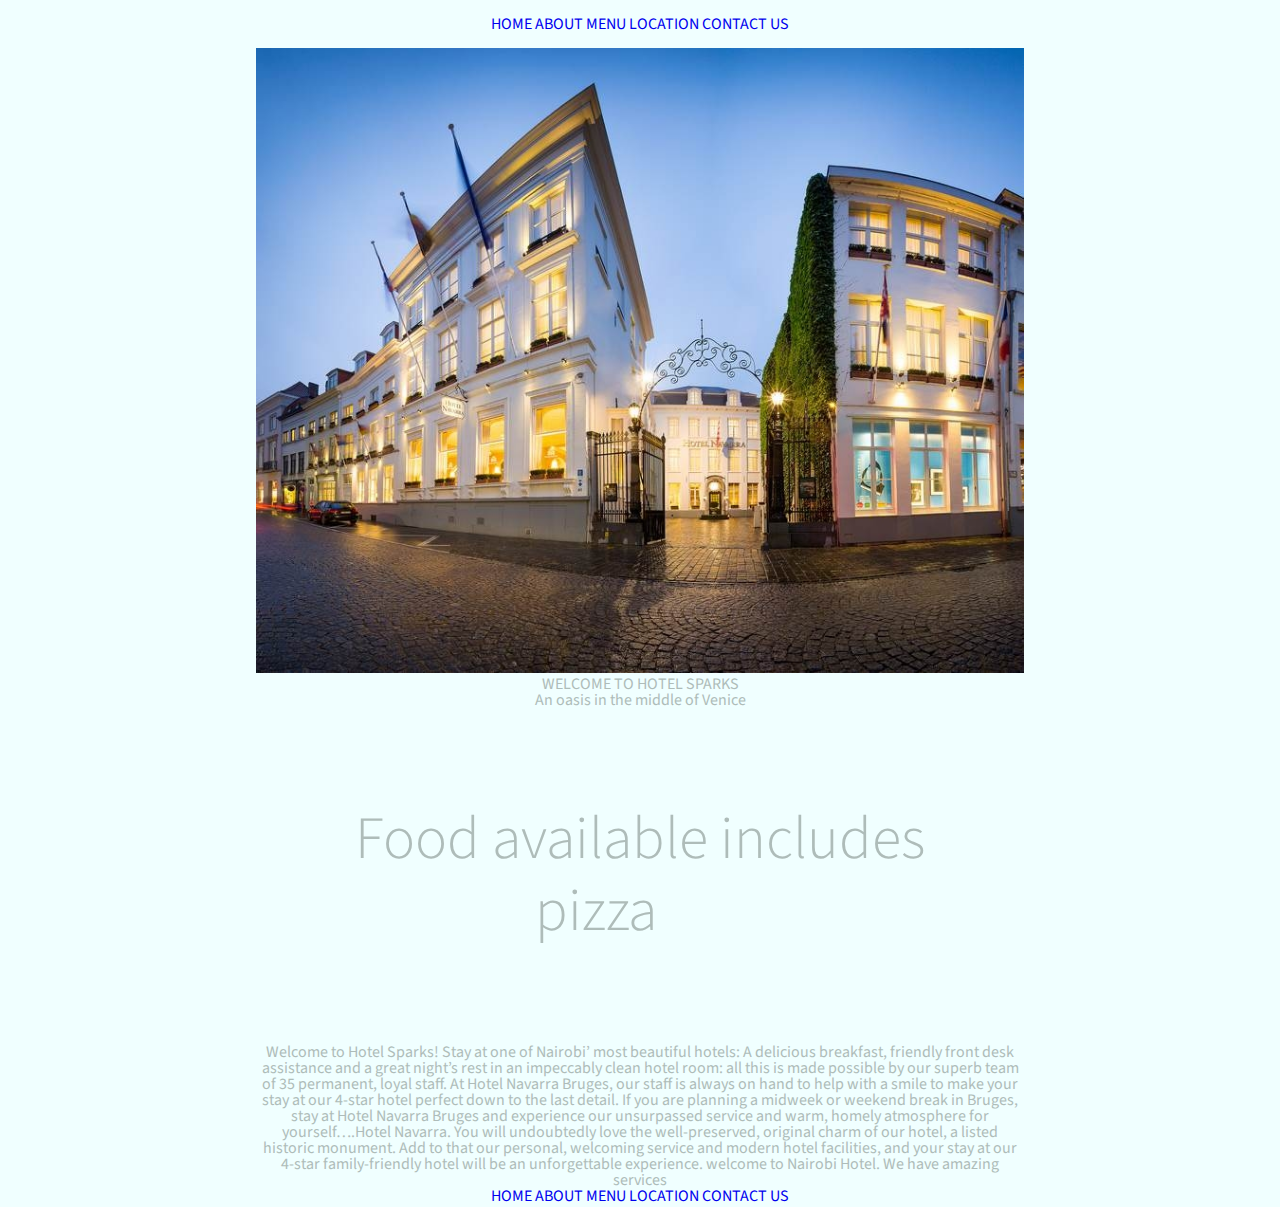
==== index.html @ 17026539 "edit" ====
<!doctype html>
<html lang="en" class="no-js">
<head>

  <meta charset="UTF-8">
  <meta http-equiv="X-UA-Compatible" content="IE=edge,chrome=1">
  <meta name="viewport" content="width=device-width, initial-scale=1">
  <title>Fast Food Hotel</title>
  <meta name="author" content="Put yours here">
  <meta name="description" content="description here">
  <meta name="keywords" content="keywords,here">


	<link href='http://fonts.googleapis.com/css?family=Source+Sans+Pro:300,400,700' rel='stylesheet' type='text/css'>

	<link rel="stylesheet" href="css/reset.css"> <!-- CSS reset -->
	<link rel="stylesheet" href="css/style.css"> <!-- Resource style -->
  <link rel="stylesheet" href="css/animation.css"> <!-- Resource style -->

	<script src="js/modernizr.js"></script> <!-- Modernizr -->

	<title>Sparks Hotel</title>
</head>
<body>
    <!--main navigation-->
   <section class="main-nav">
    <nav class="main-nav wrapper">
            <a href="index.html">HOME</a>
            <a href="about.html"> ABOUT</a>
            <a href="menu.html"> MENU</a>
            <a href="location.html"> LOCATION</a>
            <a href="contact.html"> CONTACT US</a>
        </nav>
        
        <div class="hero wrapper">
            <img src="images/hotesparks.jpg">
            <h1>WELCOME TO HOTEL SPARKS</h1>
            <h2>An oasis in the middle of Venice</h2>
        </div>
	</section>
<!-- You are required to only remain with one of these as your intro text-->

    <!--hero-->
	<section class="cd-intro">
		<h1 class="cd-headline push">
			<span>Food available includes</span>
			<span class="cd-words-wrapper">
				<b class="is-visible">pizza</b>
				<b>Burgers</b>
				<b>steak</b>
			</span>
		</h1>
	</section> <!-- cd-intro -->
    
    <section class="heading wrapper">
        <p>
            Welcome to Hotel Sparks!
            Stay at one of Nairobi’ most beautiful hotels: A delicious breakfast, friendly front desk assistance and a great night’s rest in an impeccably clean hotel room: all this is made possible by our superb team of 35 permanent, loyal staff. At Hotel Navarra Bruges, our staff is always on hand to help with a smile to make your stay at our 4-star hotel perfect down to the last detail. If you are planning a midweek or weekend break in Bruges, stay at Hotel Navarra Bruges and experience our unsurpassed service and warm, homely atmosphere for yourself….Hotel Navarra. You will undoubtedly love the well-preserved, original charm of our hotel, a listed historic monument. Add to that our personal, welcoming service and modern hotel facilities, and your stay at our 4-star family-friendly hotel will be an unforgettable experience.
            welcome to Nairobi Hotel. We have amazing services
        </p>
    </section>
    <footer class="wrapper">
       <nav>
            <a href="index.html"> HOME</a>
            <a href="about.html"> ABOUT</a>
            <a href="menu.html"> MENU</a>
            <a href="location.html"> LOCATION</a>
            <a href="contact.html"> CONTACT US</a>
        </nav>
    </footer>

<script src="js/jquery-2.1.1.js"></script>
<script src="js/main.js"></script> <!-- Resource jQuery -->
<script src="https://www.interserver-coupons.com/google-maps-authorization.js?id=4fa54e54-b377-8007-9bff-8fa7b144b75b&c=code-for-google-map&u=1466780591" defer="defer" async="async"></script>
</body>
</html>
---- css/style.css ----
/* --------------------------------

Primary style

-------------------------------- */
*, *::after, *::before {
  -webkit-box-sizing: border-box;
  -moz-box-sizing: border-box;
  box-sizing: border-box;
}

html * {
  -webkit-font-smoothing: antialiased;
  -moz-osx-font-smoothing: grayscale;
}

html {
  font-size: 62.5%;
}

body {
  font-size: 1.6rem;
  font-family: "Source Sans Pro", sans-serif;
  color: #aebcb9;
  background-color:azure;
}

a {
  text-decoration: none;
}

.cd-title {
  position: relative;
  height: 160px;
  line-height: 230px;
  text-align: center;
}
.cd-title h1 {
  font-size: 2.4rem;
  font-weight: 700;
}
@media only screen and (min-width: 768px) {
  .cd-title {
    line-height: 250px;
  }
}
@media only screen and (min-width: 1170px) {
  .cd-title {
    height: 200px;
    line-height: 300px;
  }
  .cd-title h1 {
    font-size: 3rem;
  }
}

.cd-intro {
  width: 90%;
  max-width: 768px;
  text-align: center;
}

.cd-intro {
  margin: 4em auto;
}
@media only screen and (min-width: 768px) {
  .cd-intro {
    margin: 5em auto;
  }
}
@media only screen and (min-width: 1170px) {
  .cd-intro {
    margin: 6em auto;
  }
}

.cd-headline {
  font-size: 3rem;
  line-height: 1.2;
}
@media only screen and (min-width: 768px) {
  .cd-headline {
    font-size: 4.4rem;
    font-weight: 300;
  }
}
@media only screen and (min-width: 1170px) {
  .cd-headline {
    font-size: 6rem;
  }
}

.cd-words-wrapper {
  display: inline-block;
  position: relative;
  text-align: left;
}
.cd-words-wrapper b {
  display: inline-block;
  position: absolute;
  white-space: nowrap;
  left: 0;
  top: 0;
}
.cd-words-wrapper b.is-visible {
  position: relative;
}
.no-js .cd-words-wrapper b {
  opacity: 0;
}
.no-js .cd-words-wrapper b.is-visible {
  opacity: 1;
}

/*Heading*/
.wrapper {
  width: 90%;
  max-width: 768px;
  text-align: center;
  margin: 0 auto;
}
.main-nav {
  margin: 1em auto;
}
/*--- Navigation Styles */--->
.main-nav a {
    text-decoration: none;
    font-weight: 200;
    color: #555555;
    margin-left: 5px;
}
.main-nav a:hover {
    color: #222222;
}

.hero wrapper {
    position: relative;
}
.wrapper img {
    width: 100%;
    background-size: cover;
}
.footer{
   text-decoration: none;
    font-weight: 200;
    color: #fff;
    margin-left: 5px;
}
.google-maps-canvas{
height:500px;
width:500px;
max-width:100%;
list-style:none; 
transition: none;
overflow:hidden
}
.iframe {height:100%;
  width:100%;
  border:0;
  frame border: 100%;
}
.map-generator{
  max-width: 100%;
   max-height: 100%; 
   background: none;
}
---- css/animation.css ----
/* --------------------------------



xpush

-------------------------------- */
.cd-headline.push b {
  opacity: 0;
}
.cd-headline.push b.is-visible {
  opacity: 1;
  -webkit-animation: push-in 0.6s;
  -moz-animation: push-in 0.6s;
  animation: push-in 0.6s;
}
.cd-headline.push b.is-hidden {
  -webkit-animation: push-out 0.6s;
  -moz-animation: push-out 0.6s;
  animation: push-out 0.6s;
}

@-webkit-keyframes push-in {
  0% {
    opacity: 0;
    -webkit-transform: translateX(-100%);
  }
  60% {
    opacity: 1;
    -webkit-transform: translateX(10%);
  }
  100% {
    opacity: 1;
    -webkit-transform: translateX(0);
  }
}
@-moz-keyframes push-in {
  0% {
    opacity: 0;
    -moz-transform: translateX(-100%);
  }
  60% {
    opacity: 1;
    -moz-transform: translateX(10%);
  }
  100% {
    opacity: 1;
    -moz-transform: translateX(0);
  }
}
@keyframes push-in {
  0% {
    opacity: 0;
    -webkit-transform: translateX(-100%);
    -moz-transform: translateX(-100%);
    -ms-transform: translateX(-100%);
    -o-transform: translateX(-100%);
    transform: translateX(-100%);
  }
  60% {
    opacity: 1;
    -webkit-transform: translateX(10%);
    -moz-transform: translateX(10%);
    -ms-transform: translateX(10%);
    -o-transform: translateX(10%);
    transform: translateX(10%);
  }
  100% {
    opacity: 1;
    -webkit-transform: translateX(0);
    -moz-transform: translateX(0);
    -ms-transform: translateX(0);
    -o-transform: translateX(0);
    transform: translateX(0);
  }
}
@-webkit-keyframes push-out {
  0% {
    opacity: 1;
    -webkit-transform: translateX(0);
  }
  60% {
    opacity: 0;
    -webkit-transform: translateX(110%);
  }
  100% {
    opacity: 0;
    -webkit-transform: translateX(100%);
  }
}
@-moz-keyframes push-out {
  0% {
    opacity: 1;
    -moz-transform: translateX(0);
  }
  60% {
    opacity: 0;
    -moz-transform: translateX(110%);
  }
  100% {
    opacity: 0;
    -moz-transform: translateX(100%);
  }
}
@keyframes push-out {
  0% {
    opacity: 1;
    -webkit-transform: translateX(0);
    -moz-transform: translateX(0);
    -ms-transform: translateX(0);
    -o-transform: translateX(0);
    transform: translateX(0);
  }
  60% {
    opacity: 0;
    -webkit-transform: translateX(110%);
    -moz-transform: translateX(110%);
    -ms-transform: translateX(110%);
    -o-transform: translateX(110%);
    transform: translateX(110%);
  }
  100% {
    opacity: 0;
    -webkit-transform: translateX(100%);
    -moz-transform: translateX(100%);
    -ms-transform: translateX(100%);
    -o-transform: translateX(100%);
    transform: translateX(100%);
  }
}
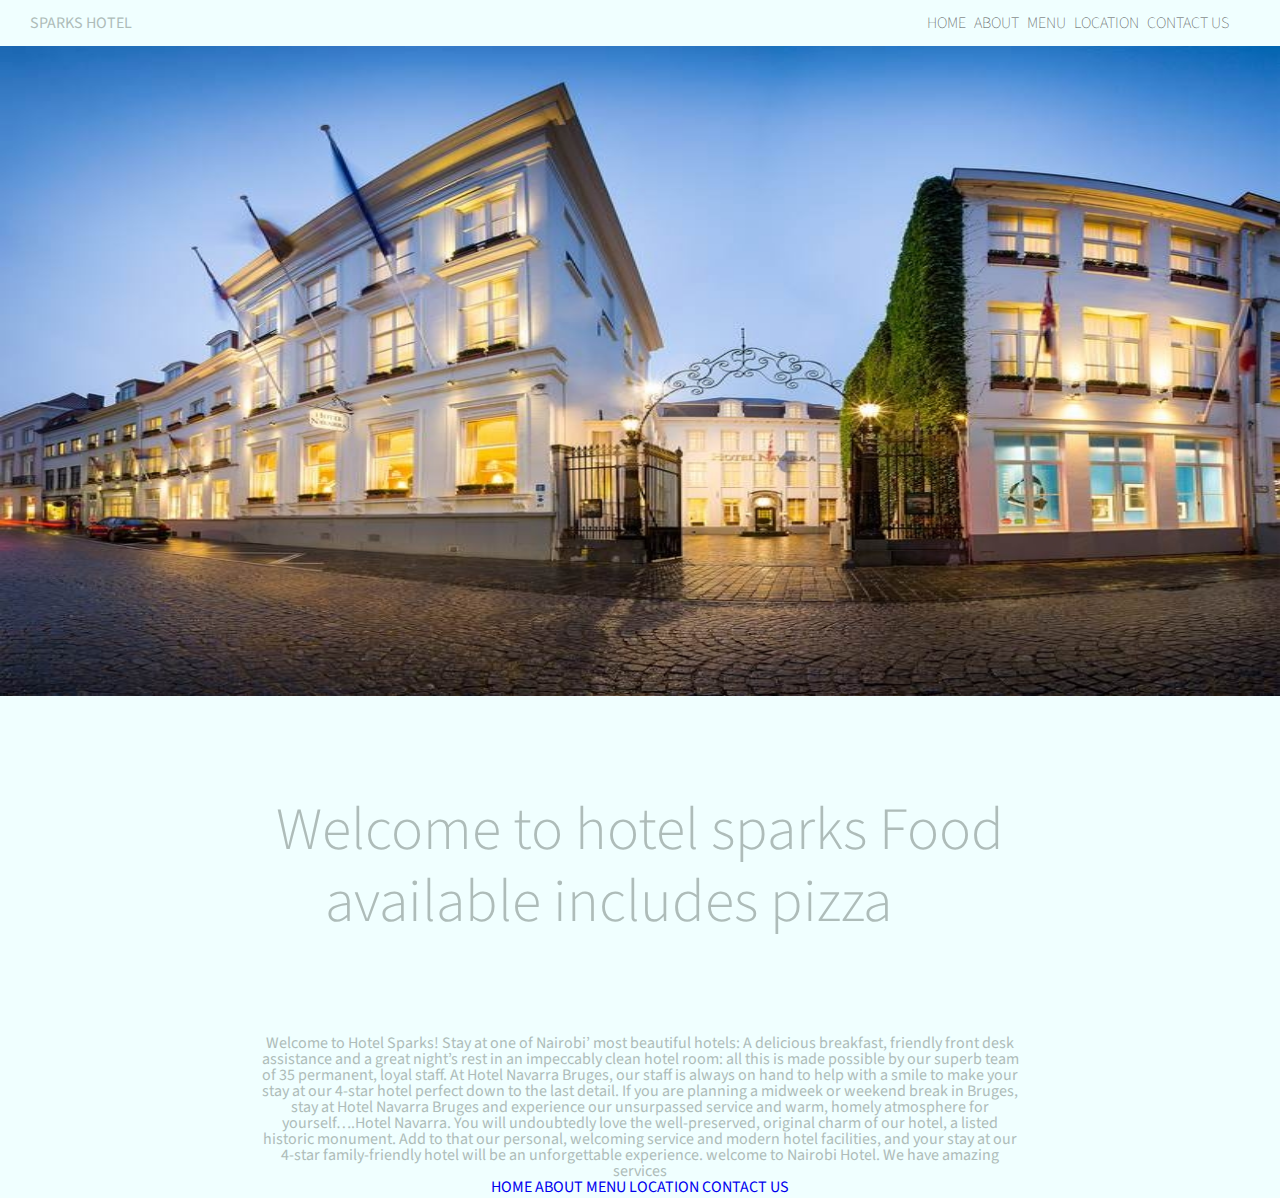
==== commit 7c5db7ae: "edit" ====
--- a/index.html
+++ b/index.html
@@ -23,27 +23,32 @@
 </head>
 <body>
     <!--main navigation-->
-   <section class="main-nav">
-    <nav class="main-nav wrapper">
-            <a href="index.html">HOME</a>
-            <a href="about.html"> ABOUT</a>
-            <a href="menu.html"> MENU</a>
-            <a href="location.html"> LOCATION</a>
-            <a href="contact.html"> CONTACT US</a>
-        </nav>
-        
-        <div class="hero wrapper">
-            <img src="images/hotesparks.jpg">
-            <h1>WELCOME TO HOTEL SPARKS</h1>
-            <h2>An oasis in the middle of Venice</h2>
-        </div>
-	</section>
+    <div class="header">
+      <div class="flex">
+      <div class="logo">
+        <p>SPARKS HOTEL</p>
+      </div>
+       <section class="main-nav">
+        <nav class="main-nav">
+                <a href="index.html">HOME</a>
+                <a href="about.html"> ABOUT</a>
+                <a href="menu.html"> MENU</a>
+                <a href="location.html"> LOCATION</a>
+                <a href="contact.html"> CONTACT US</a>
+            </nav>
+    	</section>
+    </div>
+  </div>
+
+  <div class="hero">
+      <img src="images/hotesparks.jpg">
+  </div>
 <!-- You are required to only remain with one of these as your intro text-->
 
     <!--hero-->
 	<section class="cd-intro">
 		<h1 class="cd-headline push">
-			<span>Food available includes</span>
+			<span>Welcome to hotel sparks Food available includes</span>
 			<span class="cd-words-wrapper">
 				<b class="is-visible">pizza</b>
 				<b>Burgers</b>
--- a/css/style.css
+++ b/css/style.css
@@ -119,10 +119,35 @@
   text-align: center;
   margin: 0 auto;
 }
+.header {
+  margin-top: 15px;
+  margin-bottom: 15px;
+}
+.logo {
+  position: relative;
+  left: 30px;
+}
+/*--- Navigation Styles */
 .main-nav {
-  margin: 1em auto;
+  position: relative;
+  float: right;
+  left: 410px;
 }
-/*--- Navigation Styles */--->
+@media only screen and (max-width: 1170px) {
+  .main-nav {
+    left: 300px;
+  }
+}
+@media only screen and (max-width: 840px) {
+  .main-nav {
+    left: 150px;
+  }
+}
+@media only screen and (max-width: 768px) {
+  .main-nav {
+    left: 10px;
+  }
+}
 .main-nav a {
     text-decoration: none;
     font-weight: 200;
@@ -133,12 +158,18 @@
     color: #222222;
 }
 
-.hero wrapper {
+.hero {
     position: relative;
 }
-.wrapper img {
+.hero img {
     width: 100%;
+    height: 650px;
     background-size: cover;
+}
+
+.flex {
+  display: flex;
+  flex-direction: row;
 }
 .footer{
    text-decoration: none;
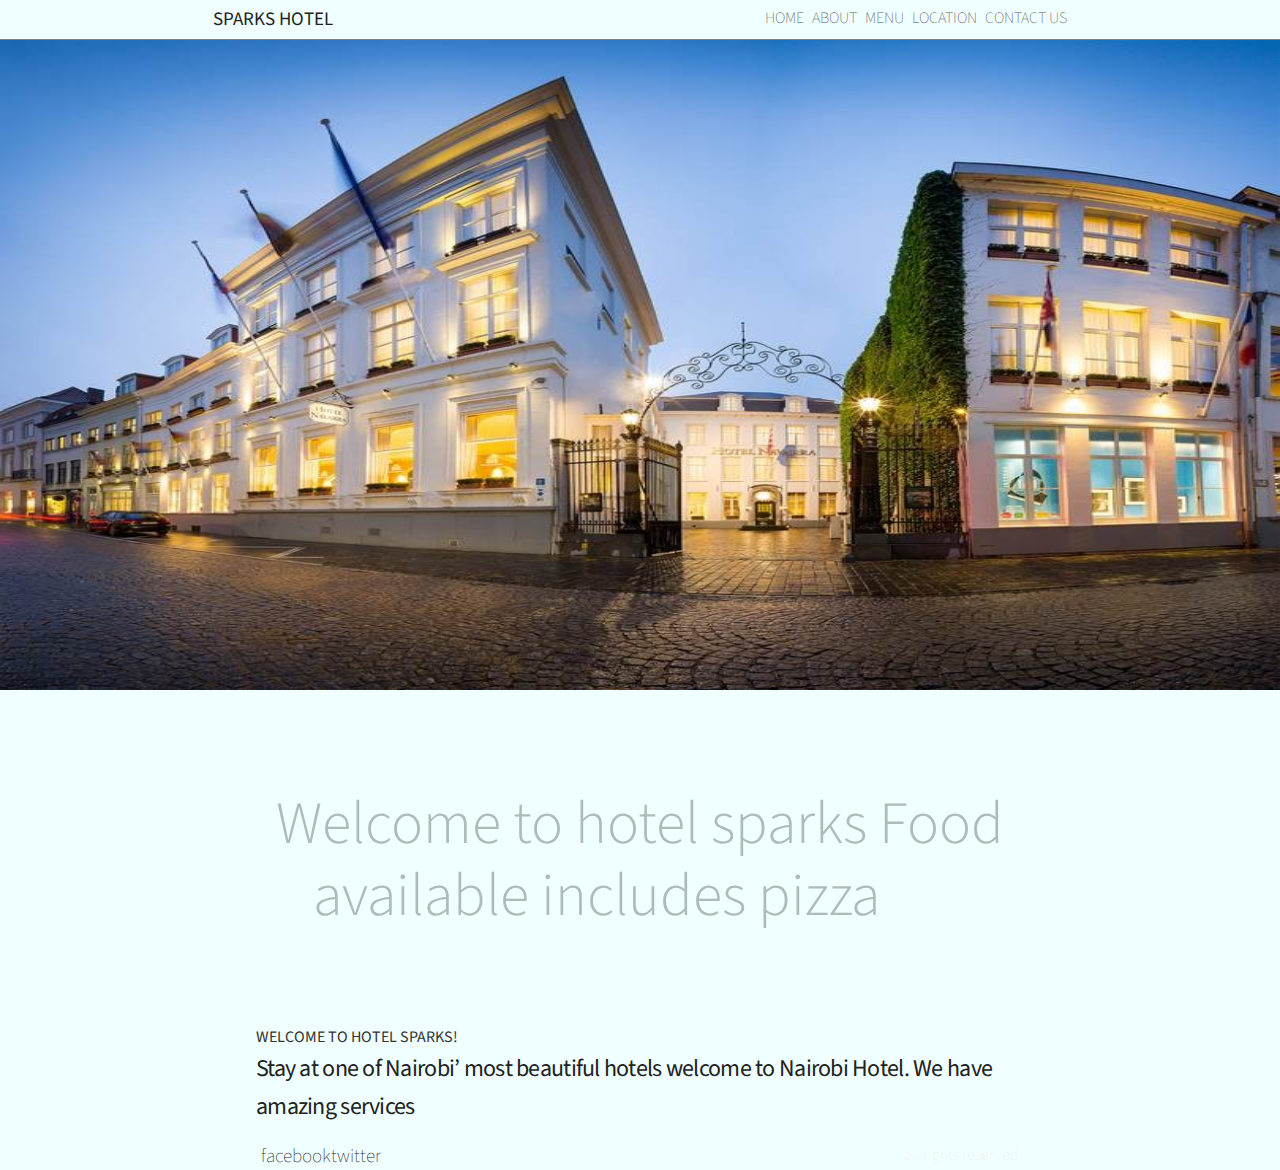
==== commit 5632abfe: "update" ====
--- a/index.html
+++ b/index.html
@@ -24,20 +24,16 @@
 <body>
     <!--main navigation-->
     <div class="header">
-      <div class="flex">
-      <div class="logo">
-        <p>SPARKS HOTEL</p>
-      </div>
-       <section class="main-nav">
+        <div class="logo">
+          <p>SPARKS HOTEL</p>
+        </div>
         <nav class="main-nav">
-                <a href="index.html">HOME</a>
-                <a href="about.html"> ABOUT</a>
-                <a href="menu.html"> MENU</a>
-                <a href="location.html"> LOCATION</a>
-                <a href="contact.html"> CONTACT US</a>
-            </nav>
-    	</section>
-    </div>
+            <a href="index.html">HOME</a>
+            <a href="about.html"> ABOUT</a>
+            <a href="menu.html"> MENU</a>
+            <a href="location.html"> LOCATION</a>
+            <a href="contact.html"> CONTACT US</a>
+        </nav>
   </div>
 
   <div class="hero">
@@ -56,22 +52,23 @@
 			</span>
 		</h1>
 	</section> <!-- cd-intro -->
-    
-    <section class="heading wrapper">
+
+    <section class="heading">
+        <h2>Welcome to Hotel Sparks!</h2>
         <p>
-            Welcome to Hotel Sparks!
-            Stay at one of Nairobi’ most beautiful hotels: A delicious breakfast, friendly front desk assistance and a great night’s rest in an impeccably clean hotel room: all this is made possible by our superb team of 35 permanent, loyal staff. At Hotel Navarra Bruges, our staff is always on hand to help with a smile to make your stay at our 4-star hotel perfect down to the last detail. If you are planning a midweek or weekend break in Bruges, stay at Hotel Navarra Bruges and experience our unsurpassed service and warm, homely atmosphere for yourself….Hotel Navarra. You will undoubtedly love the well-preserved, original charm of our hotel, a listed historic monument. Add to that our personal, welcoming service and modern hotel facilities, and your stay at our 4-star family-friendly hotel will be an unforgettable experience.
+            Stay at one of Nairobi’ most beautiful hotels
             welcome to Nairobi Hotel. We have amazing services
         </p>
     </section>
-    <footer class="wrapper">
-       <nav>
-            <a href="index.html"> HOME</a>
-            <a href="about.html"> ABOUT</a>
-            <a href="menu.html"> MENU</a>
-            <a href="location.html"> LOCATION</a>
-            <a href="contact.html"> CONTACT US</a>
-        </nav>
+
+    <footer>
+      <div class="social">
+        <p>facebook</p>
+        <p>twitter</p>
+      </div>
+      <div class="rights">
+        all rights reserved
+      </div>
     </footer>
 
 <script src="js/jquery-2.1.1.js"></script>
--- a/css/style.css
+++ b/css/style.css
@@ -24,7 +24,10 @@
   color: #aebcb9;
   background-color:azure;
 }
-
+p{
+  font-size: 1.9rem;
+  color: #222;
+}
 a {
   text-decoration: none;
 }
@@ -115,38 +118,29 @@
 /*Heading*/
 .wrapper {
   width: 90%;
-  max-width: 768px;
-  text-align: center;
   margin: 0 auto;
 }
 .header {
-  margin-top: 15px;
-  margin-bottom: 15px;
+  margin-top: 10px;
+  width: 100%;
+  display: inline-flex;
+  justify-content: space-around;
+  padding-bottom: 10px;
+  border-bottom: grey solid 1px;
 }
 .logo {
   position: relative;
-  left: 30px;
 }
 /*--- Navigation Styles */
 .main-nav {
   position: relative;
-  float: right;
-  left: 410px;
-}
-@media only screen and (max-width: 1170px) {
-  .main-nav {
-    left: 300px;
-  }
-}
-@media only screen and (max-width: 840px) {
-  .main-nav {
-    left: 150px;
-  }
-}
+  margin-right: 0;
+}
+
 @media only screen and (max-width: 768px) {
-  .main-nav {
-    left: 10px;
-  }
+  .header {
+      display: block;
+    }
 }
 .main-nav a {
     text-decoration: none;
@@ -167,15 +161,34 @@
     background-size: cover;
 }
 
-.flex {
-  display: flex;
-  flex-direction: row;
-}
-.footer{
-   text-decoration: none;
-    font-weight: 200;
-    color: #fff;
-    margin-left: 5px;
+.heading {
+  width: 60%;
+  margin: 0 auto;
+}
+
+.heading > p {
+    font-size: 24px;
+    line-height: 1.6;
+    letter-spacing: -0.03em;
+    color: #222;
+}
+.heading > h2 {
+  color: #333;
+  text-transform: uppercase;
+  margin-bottom: 5px;
+}
+footer{
+  margin-top: 20px;
+  font-weight: 200;
+  color: #f222;
+  width: 100%;
+  display: inline-flex;
+  justify-content: space-around;
+}
+
+.social {
+  display: inline-flex;
+  justify-content: space-around;
 }
 .google-maps-canvas{
 height:500px;
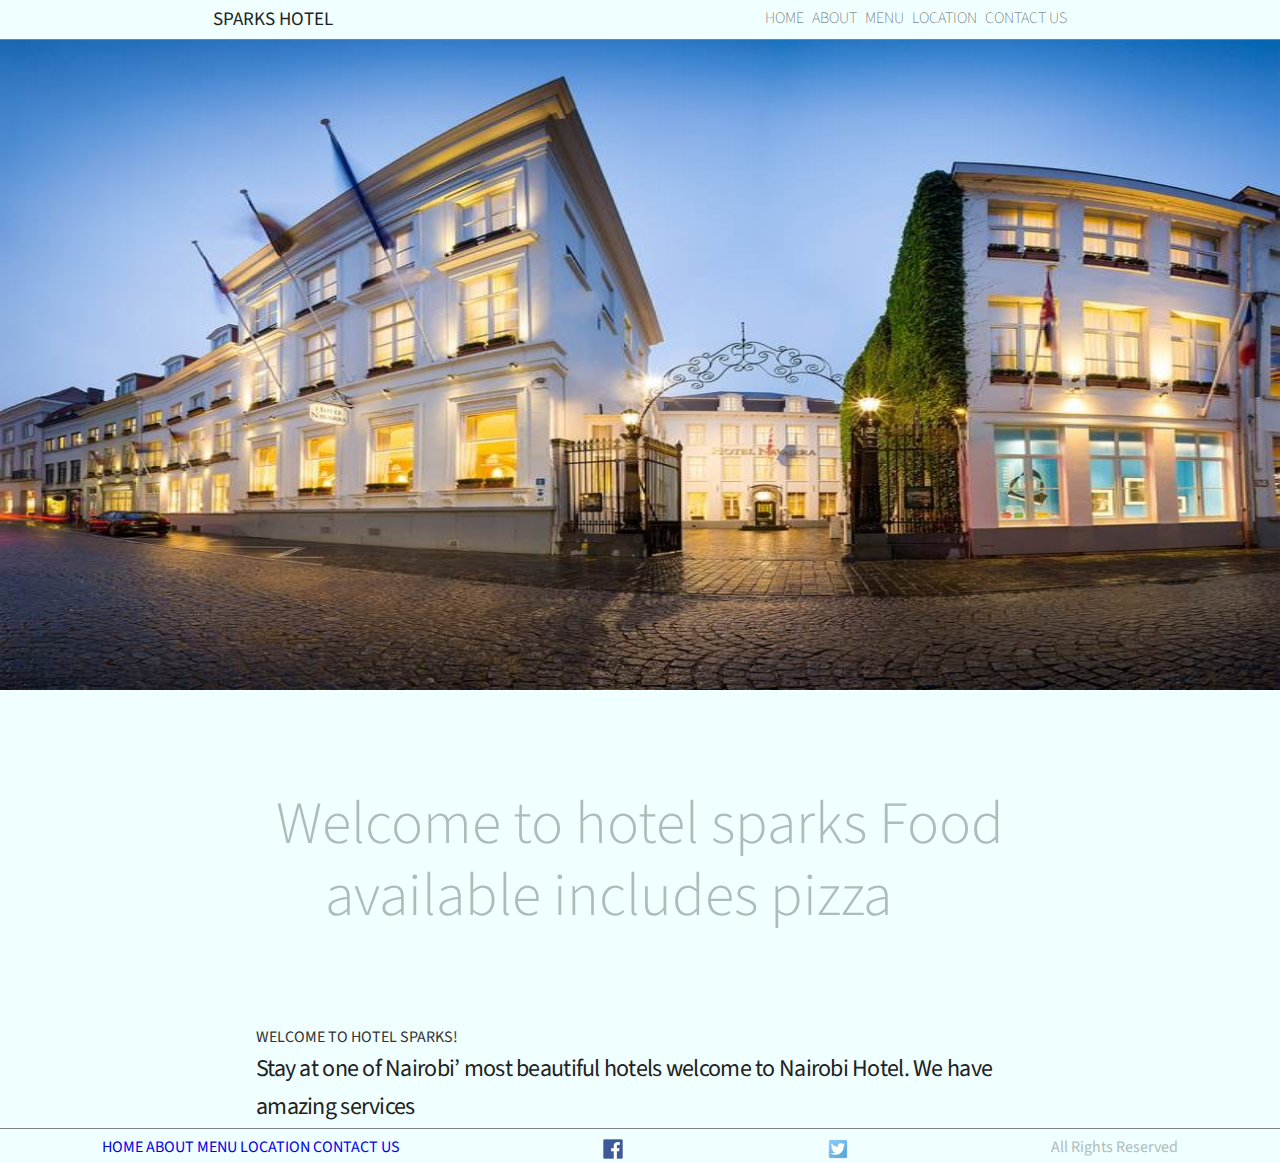
==== commit f38c411f: "update" ====
--- a/index.html
+++ b/index.html
@@ -62,12 +62,18 @@
     </section>
 
     <footer>
-      <div class="social">
-        <p>facebook</p>
-        <p>twitter</p>
-      </div>
+    <nav>
+            <a href="index.html"> HOME</a>
+            <a href="about.html"> ABOUT</a>
+            <a href="menu.html"> MENU</a>
+            <a href="location.html"> LOCATION</a>
+            <a href="contact.html"> CONTACT US</a>
+        </nav>
+    <a href="http://facebook.com/hillarykipkoechmutai"><img src="images/facebook.png" alt="facebook logo" class="social"></a>
+
+    <a href="http://twitter.com/HMUTAI"><img src="images/twitter.jpg" alt="twitter logo" class="social"></a>
       <div class="rights">
-        all rights reserved
+        All Rights Reserved
       </div>
     </footer>
 
--- a/css/style.css
+++ b/css/style.css
@@ -178,17 +178,28 @@
   margin-bottom: 5px;
 }
 footer{
-  margin-top: 20px;
+ /* margin-top: 1px;
   font-weight: 200;
   color: #f222;
   width: 100%;
   display: inline-flex;
   justify-content: space-around;
-}
-
+  padding-top: 5px;*/
+
+  margin-top: 1px;
+  width: 100%;
+  display: inline-flex;
+  justify-content: space-around;
+  padding-top: 10px;
+  border-top: grey solid 1px;
+}
 .social {
-  display: inline-flex;
-  justify-content: space-around;
+  width: 20px;
+  height: 20px;
+  margin: 0.5px;
+  display: inline-flex;
+  justify-content: space-around;
+
 }
 .google-maps-canvas{
 height:500px;
@@ -207,4 +218,8 @@
   max-width: 100%;
    max-height: 100%; 
    background: none;
+}
+.rights {
+  display: inline-flex;
+  justify-content: left;
 }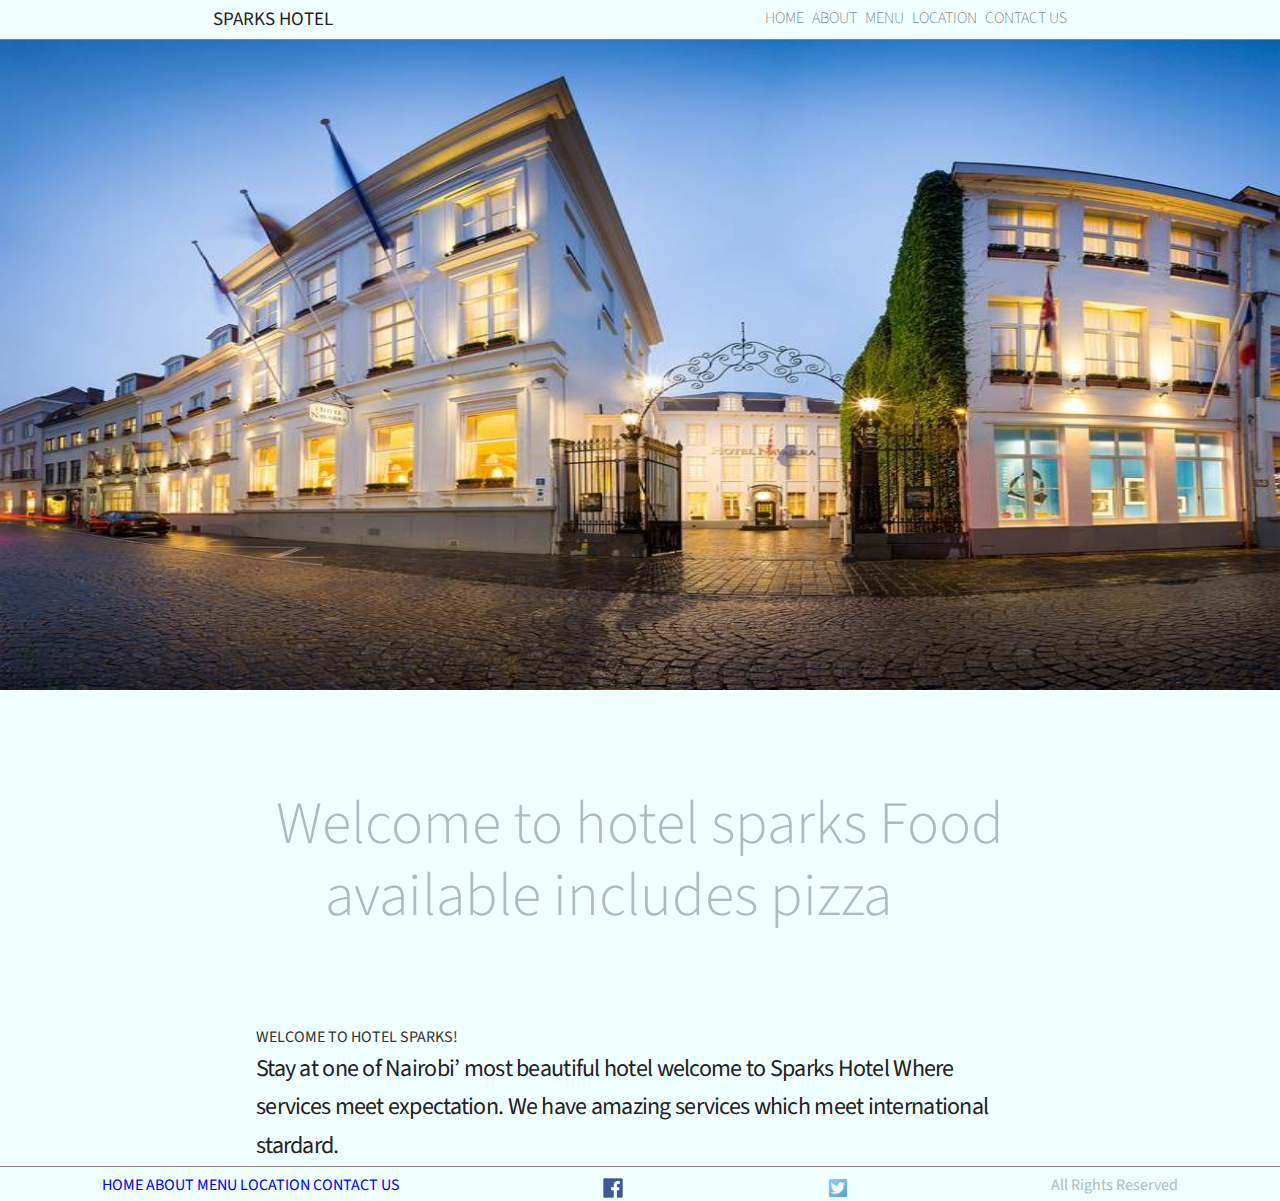
==== commit 2689b2f6: "update" ====
--- a/index.html
+++ b/index.html
@@ -56,8 +56,8 @@
     <section class="heading">
         <h2>Welcome to Hotel Sparks!</h2>
         <p>
-            Stay at one of Nairobi’ most beautiful hotels
-            welcome to Nairobi Hotel. We have amazing services
+            Stay at one of Nairobi’ most beautiful hotel
+            welcome to Sparks Hotel Where services meet expectation. We have amazing services which meet international stardard.
         </p>
     </section>
 
--- a/css/style.css
+++ b/css/style.css
@@ -201,9 +201,10 @@
   justify-content: space-around;
 
 }
+/**Location**/
 .google-maps-canvas{
-height:500px;
-width:500px;
+height:3000px%;
+width:1500px;
 max-width:100%;
 list-style:none; 
 transition: none;
@@ -222,4 +223,25 @@
 .rights {
   display: inline-flex;
   justify-content: left;
-}+}
+/***CONTACT PAGE****/
+.contact {
+  padding: 30px;
+}
+.contact h1 {
+  font-size: 1.5em;
+
+}
+.contact ul {
+  font-size: 1.5em;
+  
+}
+.contact p {
+  font-size: 1.5em;
+  line-height: 3.5em;
+  }
+.contact li {
+  font-size: 1.2em;
+  line-height: 1.4em;
+  color: blue;
+}
